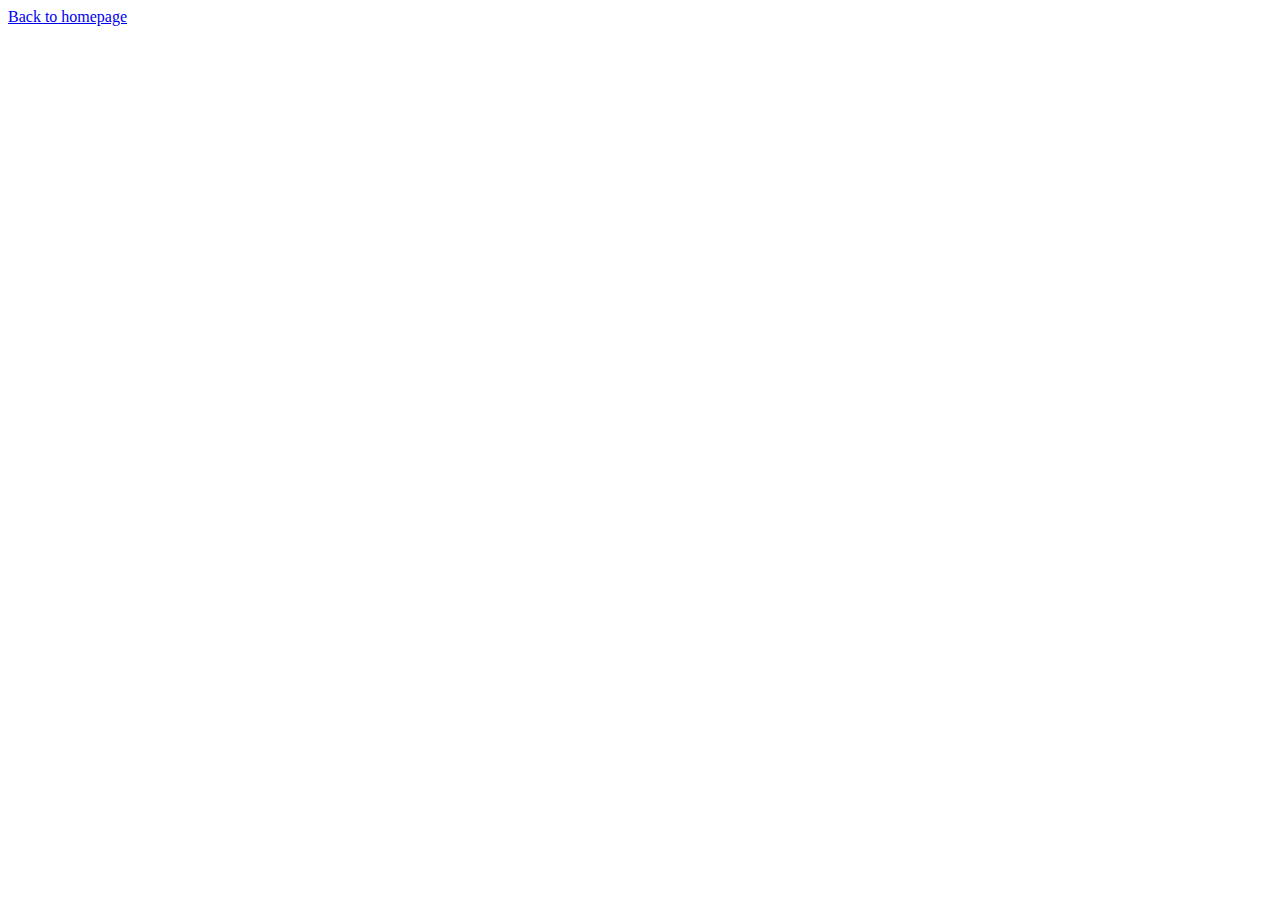
==== contact.html @ 8901a329 "Created the initial structure" ====
<!DOCTYPE html>
<html lang="en">
  <head>
    <meta charset="UTF-8" />
    <meta http-equiv="X-UA-Compatible" content="IE=edge" />
    <meta name="viewport" content="width=device-width, initial-scale=1.0" />
    <title>Contacs</title>
  </head>
  <body>
    <a href="/">Back to homepage</a>
  </body>
</html>
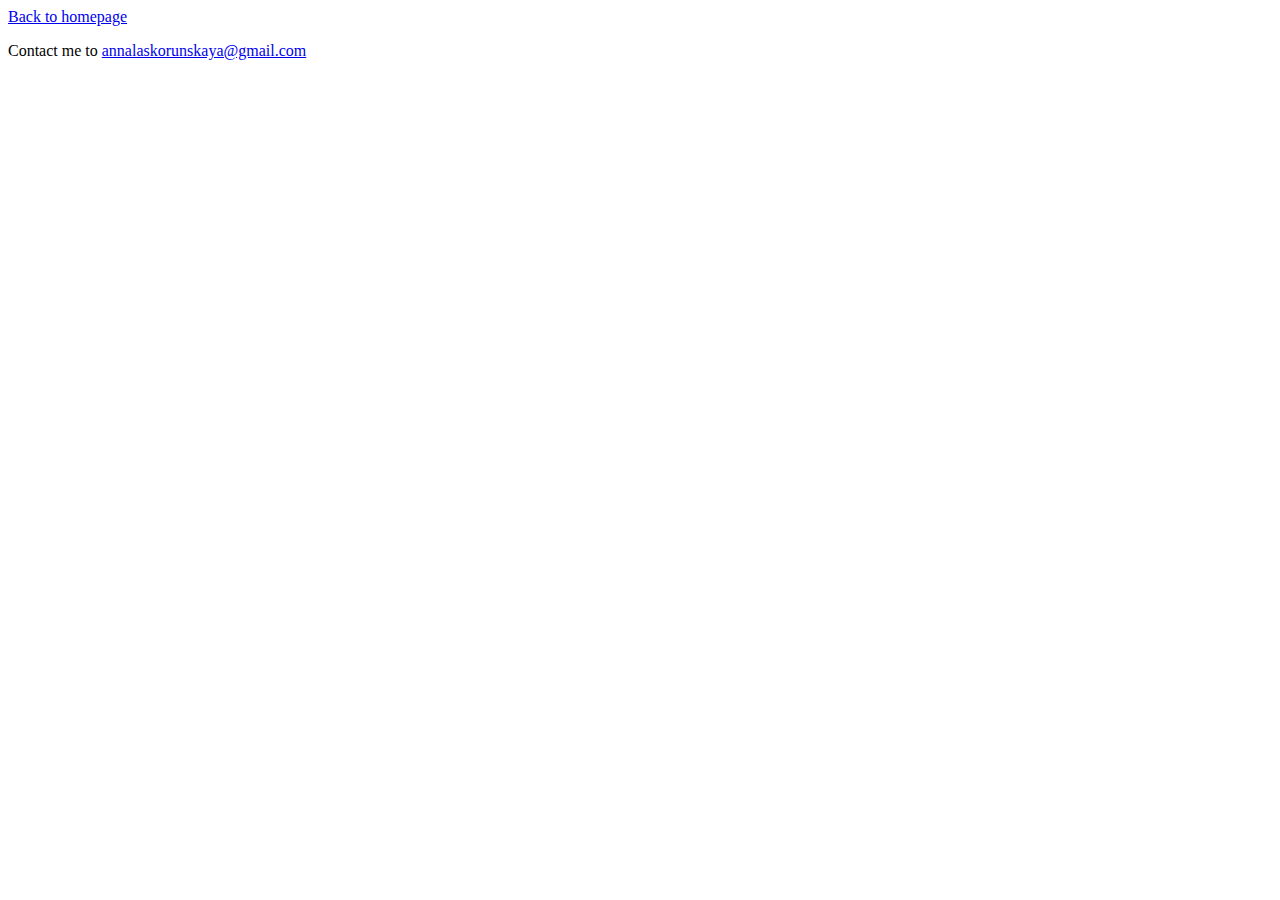
==== commit a49487a2: "Added content" ====
--- a/contact.html
+++ b/contact.html
@@ -4,9 +4,21 @@
     <meta charset="UTF-8" />
     <meta http-equiv="X-UA-Compatible" content="IE=edge" />
     <meta name="viewport" content="width=device-width, initial-scale=1.0" />
+    <link
+      href="https://cdn.jsdelivr.net/npm/bootstrap@5.2.0/dist/css/bootstrap.min.css"
+      rel="stylesheet"
+      integrity="sha384-gH2yIJqKdNHPEq0n4Mqa/HGKIhSkIHeL5AyhkYV8i59U5AR6csBvApHHNl/vI1Bx"
+      crossorigin="anonymous"
+    />
     <title>Contacs</title>
   </head>
   <body>
     <a href="/">Back to homepage</a>
+    <p>
+      Contact me to
+      <a href="mailto: annalaskorunskaya@gmail.com">
+        annalaskorunskaya@gmail.com</a
+      >
+    </p>
   </body>
 </html>
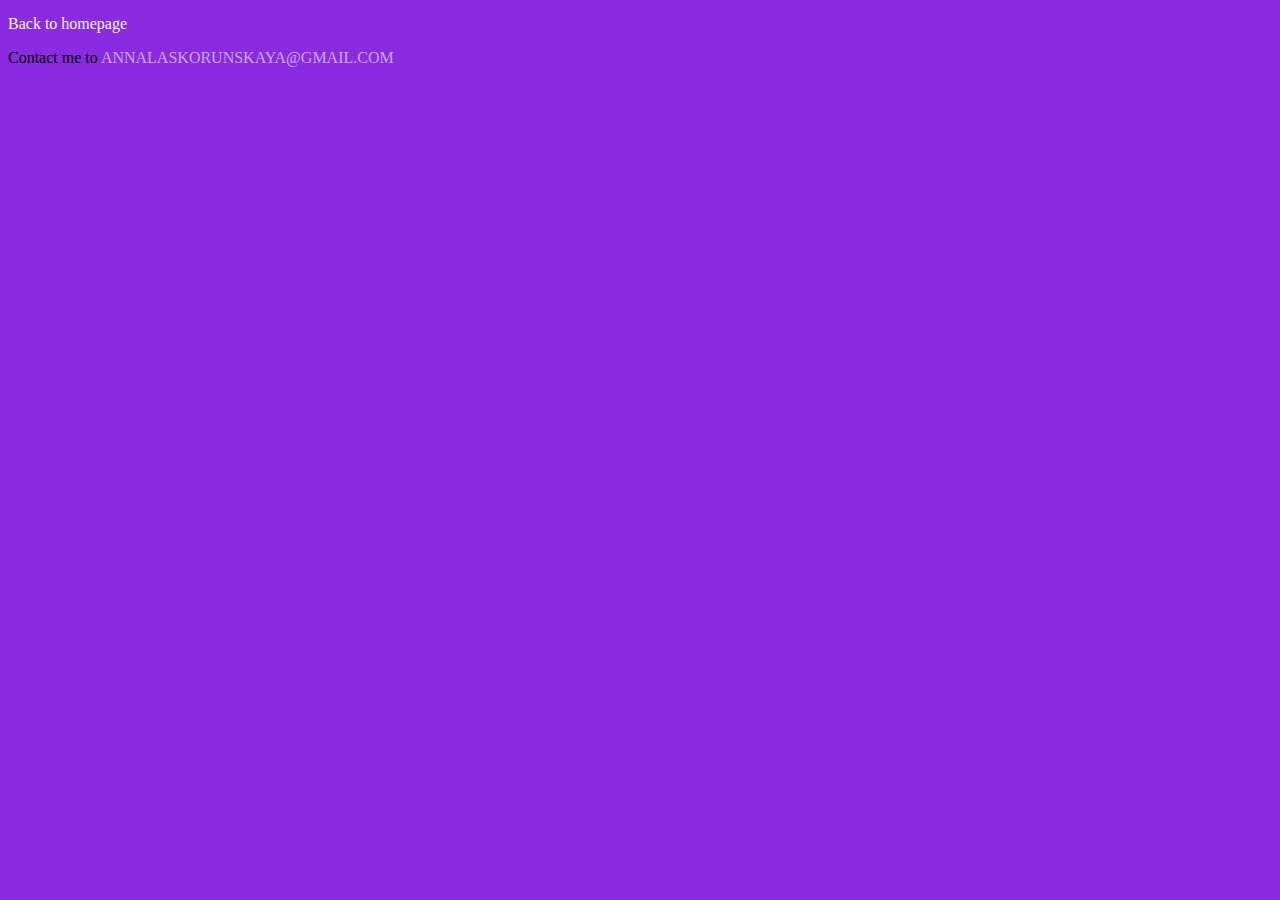
==== commit b4713616: "Added styles" ====
--- a/contact.html
+++ b/contact.html
@@ -10,13 +10,14 @@
       integrity="sha384-gH2yIJqKdNHPEq0n4Mqa/HGKIhSkIHeL5AyhkYV8i59U5AR6csBvApHHNl/vI1Bx"
       crossorigin="anonymous"
     />
+    <link rel="stylesheet" href="/src/styles.css" />
     <title>Contacs</title>
   </head>
   <body>
-    <a href="/">Back to homepage</a>
-    <p>
+    <a href="/" class="homepageLink">Back to homepage</a>
+    <p class="d-block p-2 text-bg-dark text-center">
       Contact me to
-      <a href="mailto: annalaskorunskaya@gmail.com">
+      <a href="mailto: annalaskorunskaya@gmail.com" id="mailLink">
         annalaskorunskaya@gmail.com</a
       >
     </p>
--- a/src/styles.css
+++ b/src/styles.css
@@ -0,0 +1,36 @@
+body {
+  background-color: blueviolet;
+}
+
+.mainHeading {
+  text-align: center;
+  margin: 30px auto 40px;
+}
+
+a {
+  text-decoration: none;
+  color: aliceblue;
+}
+
+a.homepageLink {
+  display: block;
+  margin: 15px auto;
+}
+
+a#photosLink,
+#contactLink {
+  display: block;
+  text-align: center;
+  margin: 10px auto;
+}
+
+#photosLink:hover,
+#contactLink:hover,
+.homepageLink:hover {
+  color: yellow;
+}
+
+#mailLink {
+  color: rgb(202, 169, 233);
+  text-transform: uppercase;
+}
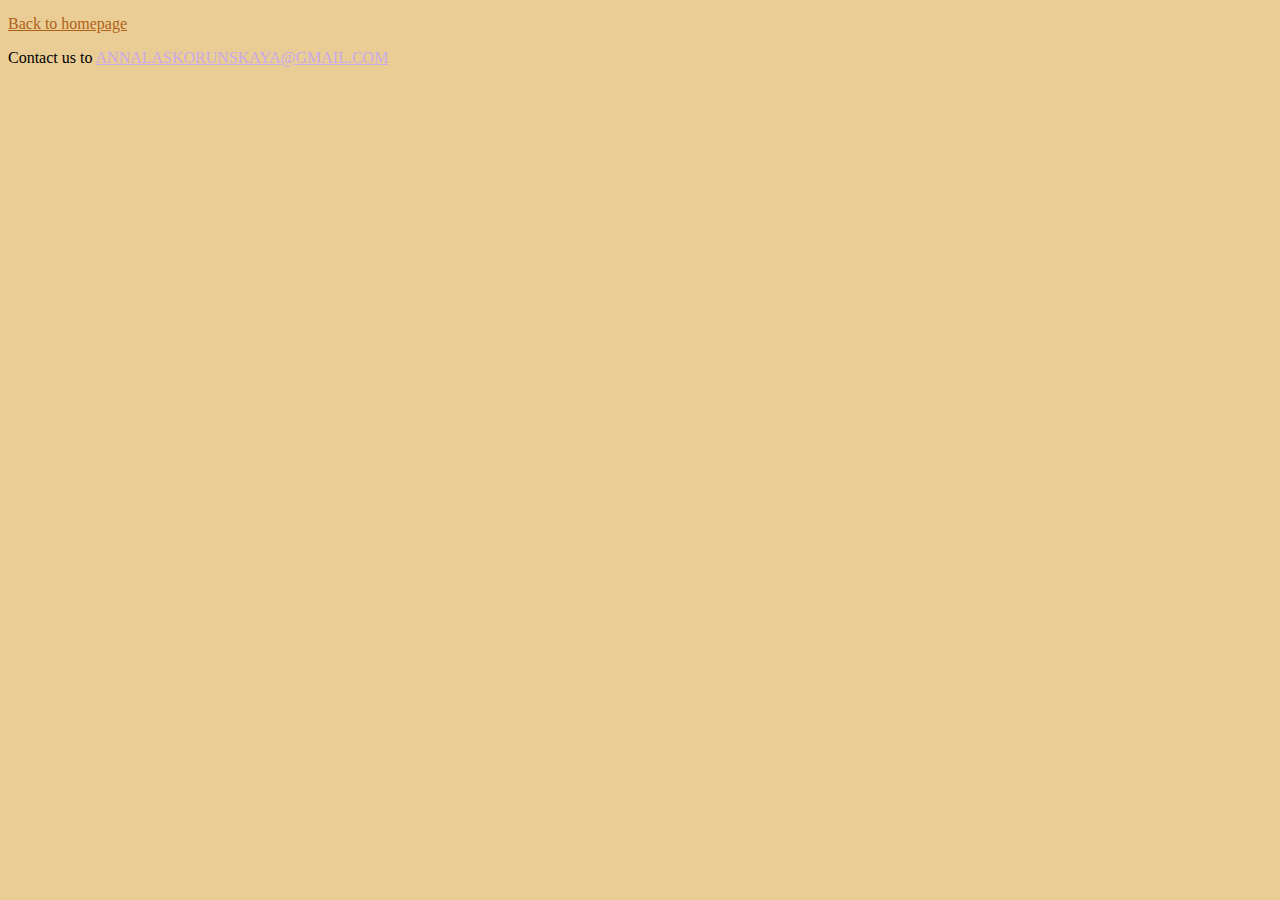
==== commit d5acfb11: "Changed content" ====
--- a/contact.html
+++ b/contact.html
@@ -16,7 +16,7 @@
   <body>
     <a href="/" class="homepageLink">Back to homepage</a>
     <p class="d-block p-2 text-bg-dark text-center">
-      Contact me to
+      Contact us to
       <a href="mailto: annalaskorunskaya@gmail.com" id="mailLink">
         annalaskorunskaya@gmail.com</a
       >
--- a/src/styles.css
+++ b/src/styles.css
@@ -1,5 +1,5 @@
 body {
-  background-color: blueviolet;
+  background-color: #e9cd95;
 }
 
 .mainHeading {
@@ -8,8 +8,7 @@
 }
 
 a {
-  text-decoration: none;
-  color: aliceblue;
+  color: #af6119;
 }
 
 a.homepageLink {
@@ -19,7 +18,6 @@
 
 a#photosLink,
 #contactLink {
-  display: block;
   text-align: center;
   margin: 10px auto;
 }
@@ -27,10 +25,18 @@
 #photosLink:hover,
 #contactLink:hover,
 .homepageLink:hover {
-  color: yellow;
+  color: #2c1f0c;
 }
 
 #mailLink {
   color: rgb(202, 169, 233);
   text-transform: uppercase;
 }
+
+footer {
+  text-align: center;
+}
+
+footer a {
+  margin: 0 20px;
+}
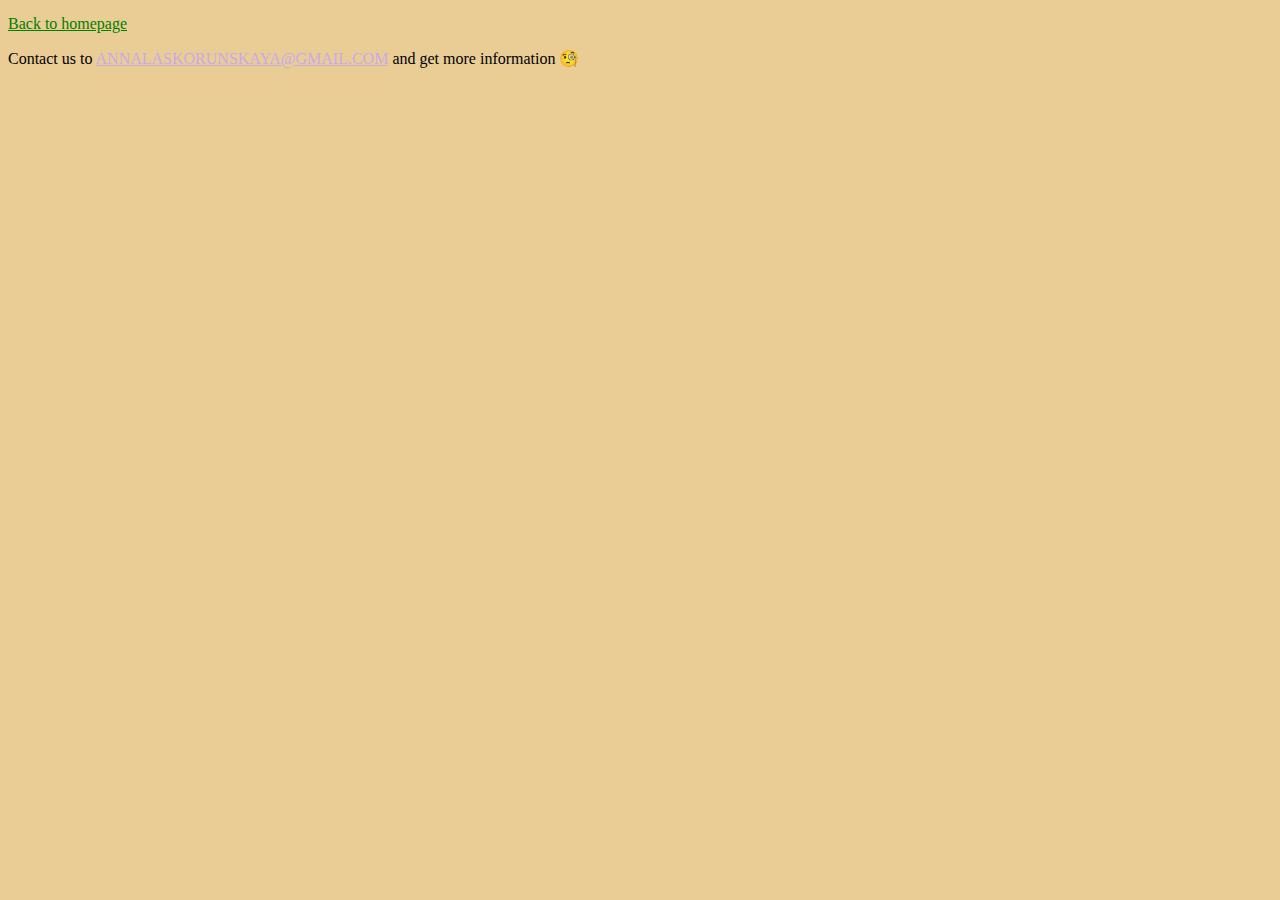
==== commit bdb58283: "Search engine optimized (SEO)" ====
--- a/contact.html
+++ b/contact.html
@@ -20,6 +20,7 @@
       <a href="mailto: annalaskorunskaya@gmail.com" id="mailLink">
         annalaskorunskaya@gmail.com</a
       >
+      and get more information 🧐
     </p>
   </body>
 </html>
--- a/src/styles.css
+++ b/src/styles.css
@@ -8,18 +8,12 @@
 }
 
 a {
-  color: #af6119;
+  color: green;
 }
 
 a.homepageLink {
   display: block;
   margin: 15px auto;
-}
-
-a#photosLink,
-#contactLink {
-  text-align: center;
-  margin: 10px auto;
 }
 
 #photosLink:hover,
@@ -35,8 +29,16 @@
 
 footer {
   text-align: center;
+  margin: 30px auto;
 }
 
 footer a {
-  margin: 0 20px;
+  margin: 0 10px;
 }
+
+.croissants_pic {
+  max-width: 600px;
+  border-radius: 10px;
+  display: block;
+  margin: 30px auto;
+}
